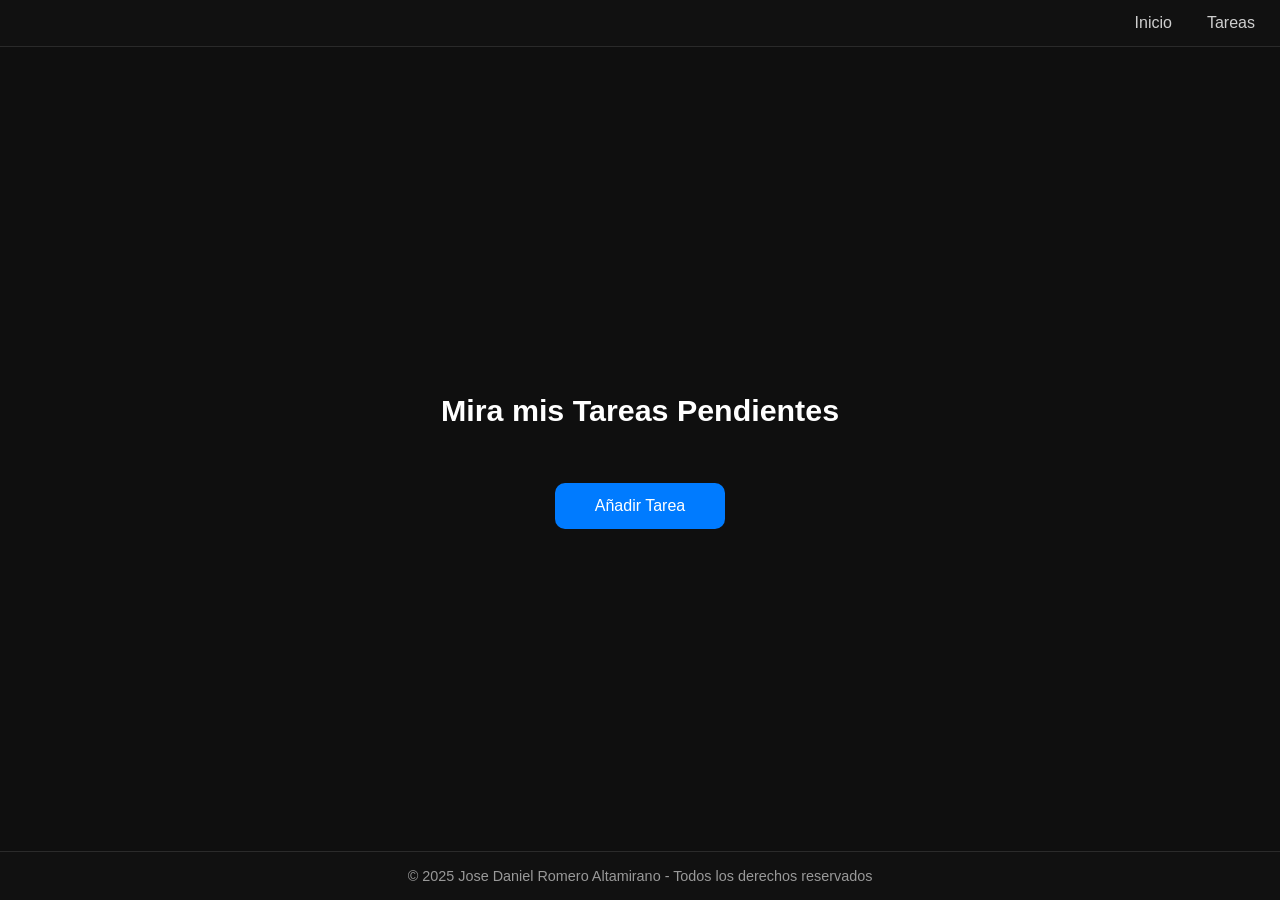
==== index.html @ 898a7429 "Add files via upload" ====
<!DOCTYPE html>
<html lang="es">
<head>
  <meta charset="UTF-8">
  <meta name="viewport" content="width=device-width, initial-scale=1.0">
  <title>Tienda Virtual</title>
  <link rel="stylesheet" href="style.css">
</head>
<body>
  <div class="main-content">
    <nav class="navbar">
    <div class="logo"></div>

    <!-- Checkbox invisible que controla el menú -->
    <input type="checkbox" id="menu-toggle">
    <label for="menu-toggle" class="menu-icon">&#9776;</label>

    <ul class="menu">
        <li><a href="index.html">Inicio</a></li>
        <li><a href="tareas.html">Tareas</a></li>
    </ul>
    </nav>

    <header>
      <h1>Mira mis Tareas Pendientes</h1>
    </header>

    <section style="text-align: center; margin-top: 30px;">
      <a href="tareas.html" class="boton">Añadir Tarea</a>
    </section>
  </div>

  <footer id="footer">
    <p>© 2025 Jose Daniel Romero Altamirano - Todos los derechos reservados</p>
  </footer>
</body>
</html>
---- style.css ----
/* =============================
   ESTILO MINIMALISTA OSCURO
============================= */

* {
  margin: 0;
  padding: 0;
  box-sizing: border-box;
  font-family: "Inter", "Segoe UI", Arial, sans-serif;
}

body {
  background-color: #0f0f0f;
  color: #e6e6e6;
  display: flex;
  flex-direction: column;
  min-height: 100vh;
}

/* =============================
   NAVBAR / MENÚ SUPERIOR
============================= */
.navbar {
  width: 100%;
  background-color: #111;
  border-bottom: 1px solid #2a2a2a;
  position: fixed;
  top: 0;
  left: 0;
  z-index: 1000;
  padding: 14px 25px;
  display: flex;
  align-items: center;
  justify-content: space-between;
}

/* LOGO */
.logo {
  font-size: 1.2rem;
  font-weight: 600;
  color: #fff;
}

/* ICONO DEL MENÚ (HAMBURGUESA) */
.menu-icon {
  display: none;
  font-size: 1.6rem;
  color: #fff;
  cursor: pointer;
  user-select: none;
}

/* Oculta el checkbox por defecto */
#menu-toggle {
  display: none;
}

/* MENÚ NORMAL (ESCRITORIO) */
.menu {
  list-style: none;
  display: flex;
  gap: 35px;
}

.menu li a {
  text-decoration: none;
  color: #cfcfcf;
  font-weight: 500;
  transition: color 0.2s ease;
}

.menu li a:hover {
  color: #ffffff;
}

/* =============================
   MENÚ DESPLEGABLE (MÓVIL)
============================= */
@media (max-width: 768px) {
  .menu {
    position: absolute;
    top: 60px;
    left: 0;
    width: 100%;
    flex-direction: column;
    background-color: #111;
    border-top: 1px solid #222;
    display: none;
    text-align: center;
    padding: 10px 0;
  }

  /* Mostrar menú cuando el checkbox está activo */
  #menu-toggle:checked + .menu-icon + .menu {
    display: flex;
  }

  .menu-icon {
    display: block;
  }
}

/* =============================
   CONTENIDO CENTRAL
============================= */
.main-content {
  flex: 1;
  display: flex;
  flex-direction: column;
  align-items: center;
  justify-content: center;
  padding: 120px 20px 50px; /* Espacio para el menú fijo */
}

.contenedor {
  background-color: #1b1b1b;
  border: 1px solid #2b2b2b;
  border-radius: 14px;
  padding: 50px 60px;
  text-align: center;
  max-width: 600px;
  width: 100%;
  box-shadow: 0 0 20px rgba(255, 255, 255, 0.03);
}

header h1 {
  font-size: 1.9rem;
  font-weight: 600;
  color: #ffffff;
  margin-bottom: 25px;
  text-align: center;
}

/* =============================
   BOTÓN LLAMATIVO Y MODERNO
============================= */
.boton {
  display: inline-block;
  padding: 14px 40px;
  background-color: #007bff;
  color: #ffffff;
  text-decoration: none;
  font-size: 1rem;
  font-weight: 500;
  border-radius: 10px;
  transition: all 0.25s ease;
}

.boton:hover {
  background-color: #339dff;
  transform: translateY(-2px);
  box-shadow: 0 4px 14px rgba(0, 123, 255, 0.3);
}

/* =============================
   FOOTER
============================= */
#footer {
  background-color: #111;
  color: #999;
  text-align: center;
  padding: 16px;
  font-size: 0.9rem;
  border-top: 1px solid #2b2b2b;
}
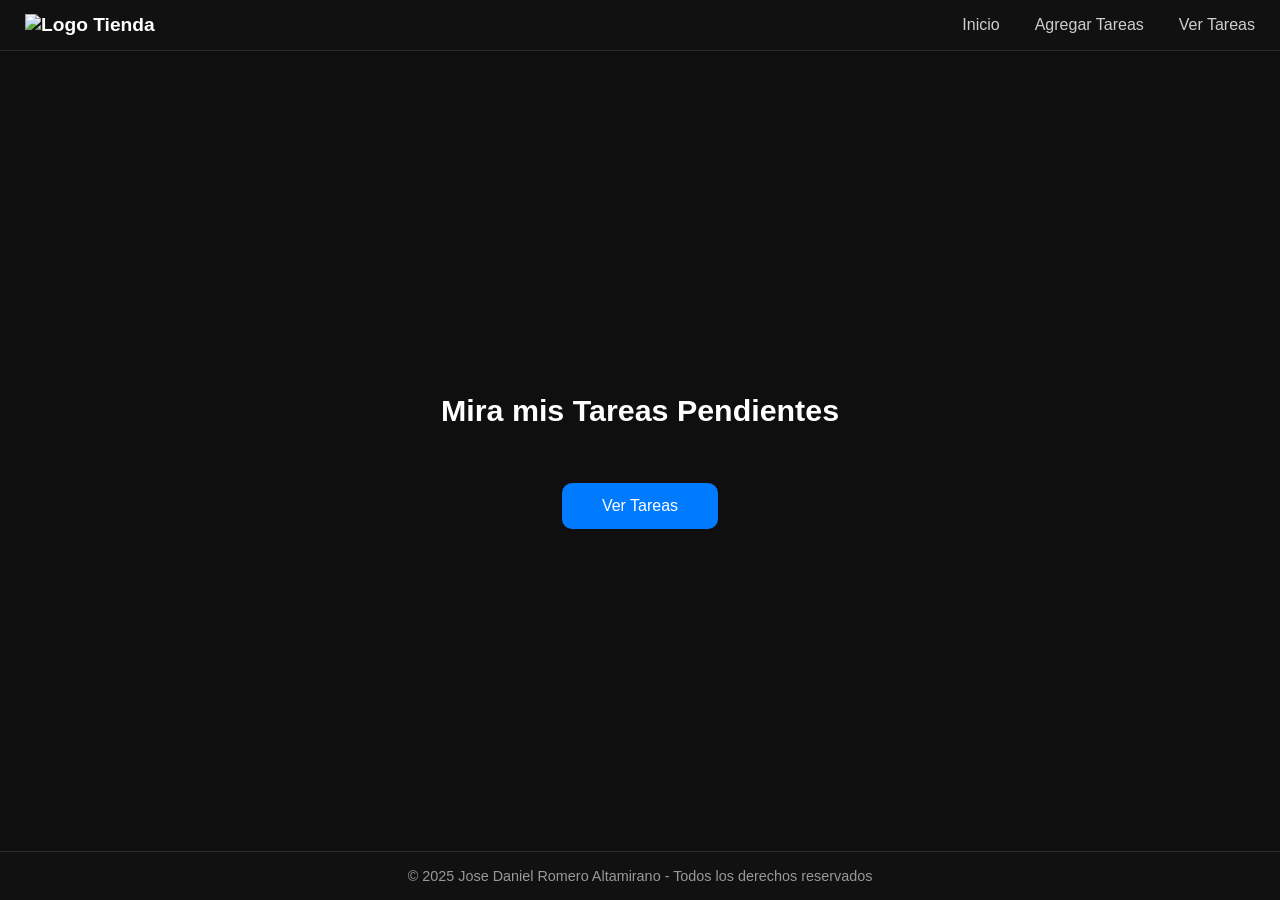
==== commit 0a81fe76: "Add files via upload" ====
--- a/index.html
+++ b/index.html
@@ -9,7 +9,7 @@
 <body>
   <div class="main-content">
     <nav class="navbar">
-    <div class="logo"></div>
+    <div class="logo"><img src="https://encrypted-tbn0.gstatic.com/images?q=tbn:ANd9GcSuboiHdyPJLNgEAozKzThrVU7c_EVVLh46SA&s" alt="Logo Tienda" style="height:40px;"></div>
 
     <!-- Checkbox invisible que controla el menú -->
     <input type="checkbox" id="menu-toggle">
@@ -17,7 +17,9 @@
 
     <ul class="menu">
         <li><a href="index.html">Inicio</a></li>
-        <li><a href="tareas.html">Tareas</a></li>
+        <li><a href="tareas.html">Agregar Tareas</a></li>
+        <li><a href="tabla.html">Ver Tareas</a></li>
+
     </ul>
     </nav>
 
@@ -26,7 +28,7 @@
     </header>
 
     <section style="text-align: center; margin-top: 30px;">
-      <a href="tareas.html" class="boton">Añadir Tarea</a>
+      <a href="tabla.html" class="boton">Ver Tareas</a>
     </section>
   </div>
 
